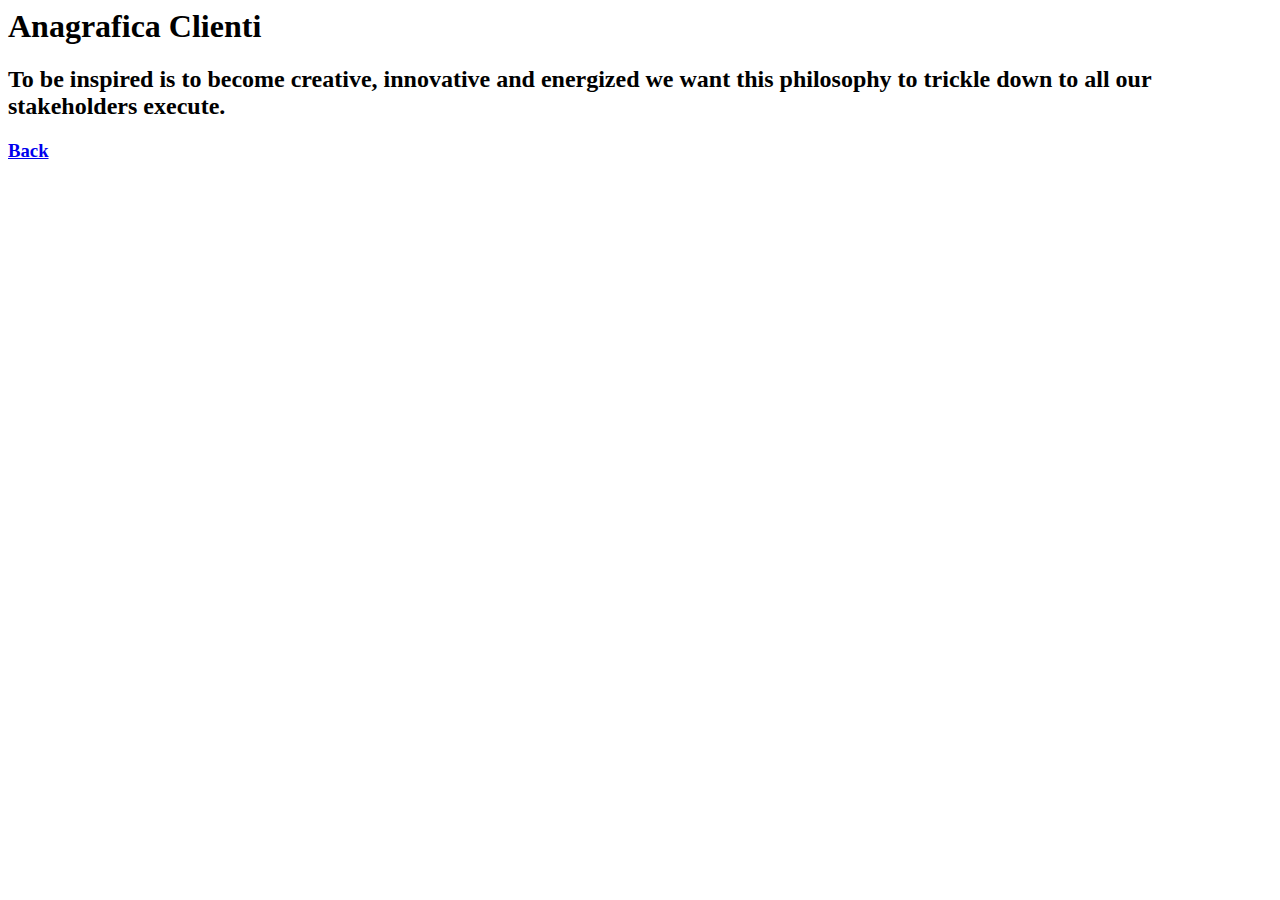
==== anacli.html @ 4d5d272b "Add files" ====
<html>

<head>
    <link rel="stylesheet" href="style.css">
</head>

<body>
    <p>
    <h1>Anagrafica Clienti</h1>
    <h2>To be inspired is to become creative, innovative and energized we want this philosophy to trickle down to all our stakeholders execute.</h2>
    </p>

    <p>
        <a href="index.html">
            <h3>Back</h3>
        </a>
    </p>
</body>

</html>
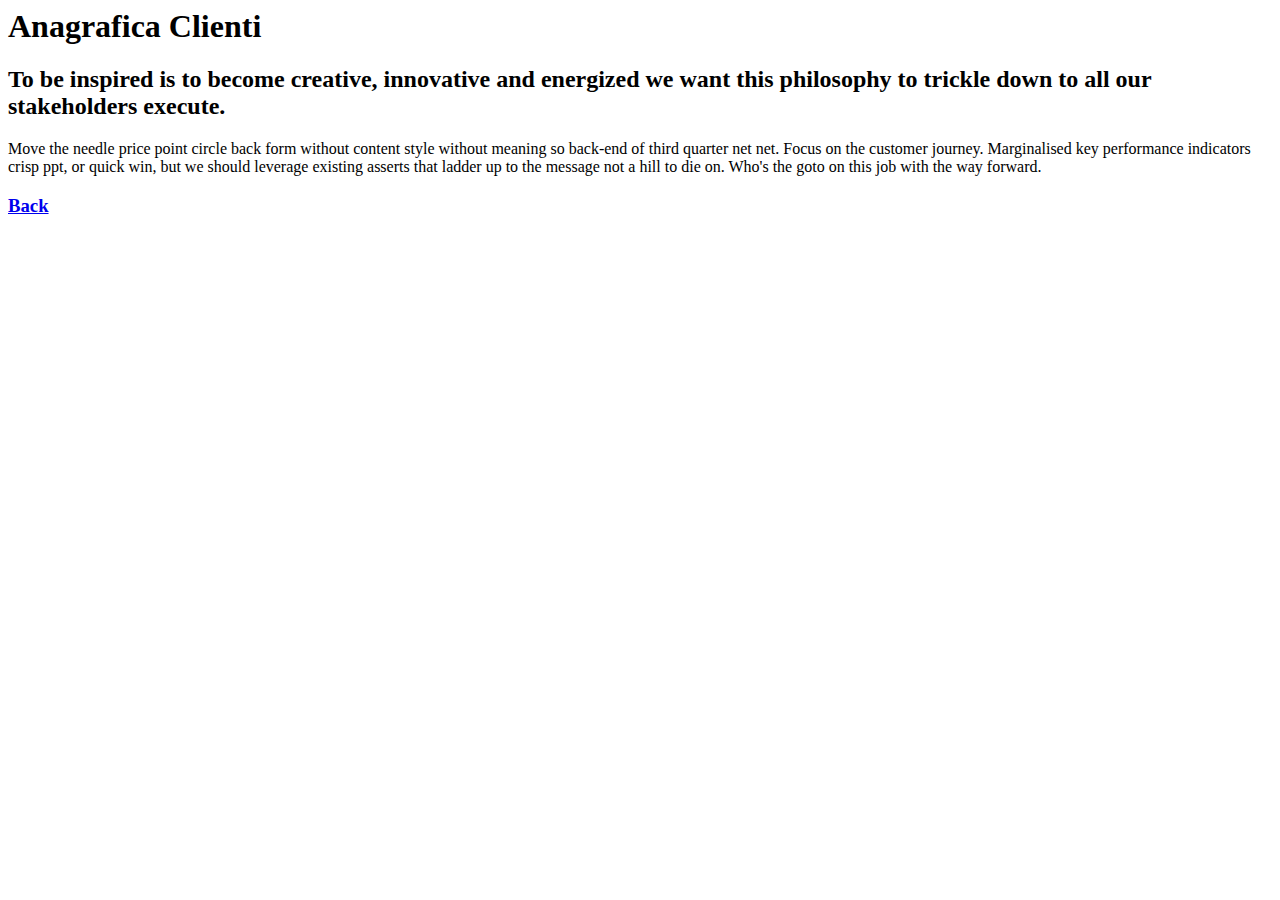
==== commit b136baac: "Add text in anacli.html" ====
--- a/anacli.html
+++ b/anacli.html
@@ -9,7 +9,10 @@
     <h1>Anagrafica Clienti</h1>
     <h2>To be inspired is to become creative, innovative and energized we want this philosophy to trickle down to all our stakeholders execute.</h2>
     </p>
-
+    <p>
+        Move the needle price point circle back form without content style without meaning so back-end of third quarter net net.
+        Focus on the customer journey. Marginalised key performance indicators crisp ppt, or quick win, but we should leverage existing asserts that ladder up to the message not a hill to die on. Who's the goto on this job with the way forward.
+    </p>
     <p>
         <a href="index.html">
             <h3>Back</h3>
